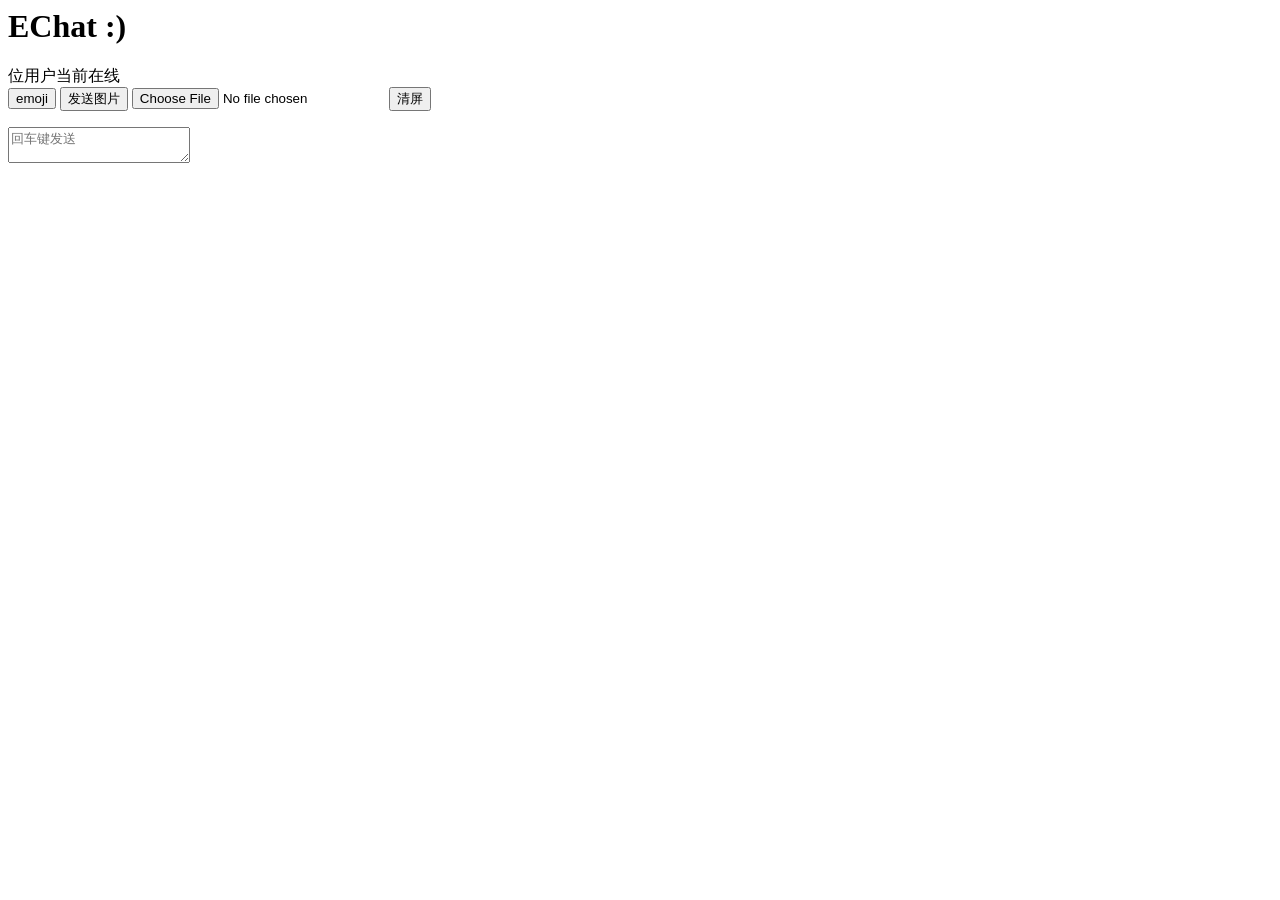
==== src/main/resources/templates/chatroom.html @ 38424394 "Initial commit" ====
<html  xmlns:th="http://www.thymeleaf.org" >
<head>
    <title>EChat</title>
    <!-- chatroom css样式文件 -->
    <link rel="stylesheet" type="text/css" href="/css/main.css"/>
    <!-- Bootstrap 核心 CSS 文件 -->
    <link rel="stylesheet" type="text/css" href="/css/bootstrap.css">
    <link rel="shortcut icon" href="/image/favicon.ico" type="image/x-icon"/>
    <style type="text/css" >
        body{
            background-image:url(/image/1.jpg);
            background-position:center;
            background-repeat:no-repeat;
            background-size: cover;
        }
    </style>
</head>
<body>
<div class="wrapper">
    <div class="banner">
        <h1>EChat :)</h1>
        <div id="activeUserWraper">
            <span class="label label-info" id="status"></span><span class="label">位用户当前在线</span>
        </div>
    </div>
    <div id="historyMsg">
    </div>
    <div class="controls">
        <div class="items">
            <input id="uploadUrl" type="hidden" value="/upload/image">
            <input id="websocketUrl" type="hidden" value="/websocket">
            <input id="emojiBaseUri" type="hidden" value="/media/emoji/">
            <form id="sendImageForm" enctype="multipart/form-data" method="post">
                <input id="emoji" class="btn btn-primary" type="button" value="emoji" title="emoji"/>
                <label for="sendImage" class="imageLable">
                    <input id="sendImageBtn" class="btn btn-success" type="button" value="发送图片"/>
                    <input id="sendImage" type="file" value="发送图片" name="image" accept="image/jpg,image/jpeg,image/png,image/gif"/>
                </label>
                <input id="clearBtn" class="btn btn-warning" type="button" value="清屏" title="清除屏幕消息"/>
                <input id="myName" type="hidden" name="userName" th:value="${userName}">
            </form>
        </div>
        <textarea class="form-control" id="messageInput" placeHolder="回车键发送"></textarea>
        <div id="emojiWrapper">
        </div>
    </div>
</div>

<script src="/js/jquery.js"></script>
<script src="/js/sockjs.js"></script>
<script src="/js/stomp.js"></script>
<script src="/js/bootstrap.js"></script>
<script src="/js/chatroom.js"></script>
</body>
</html>
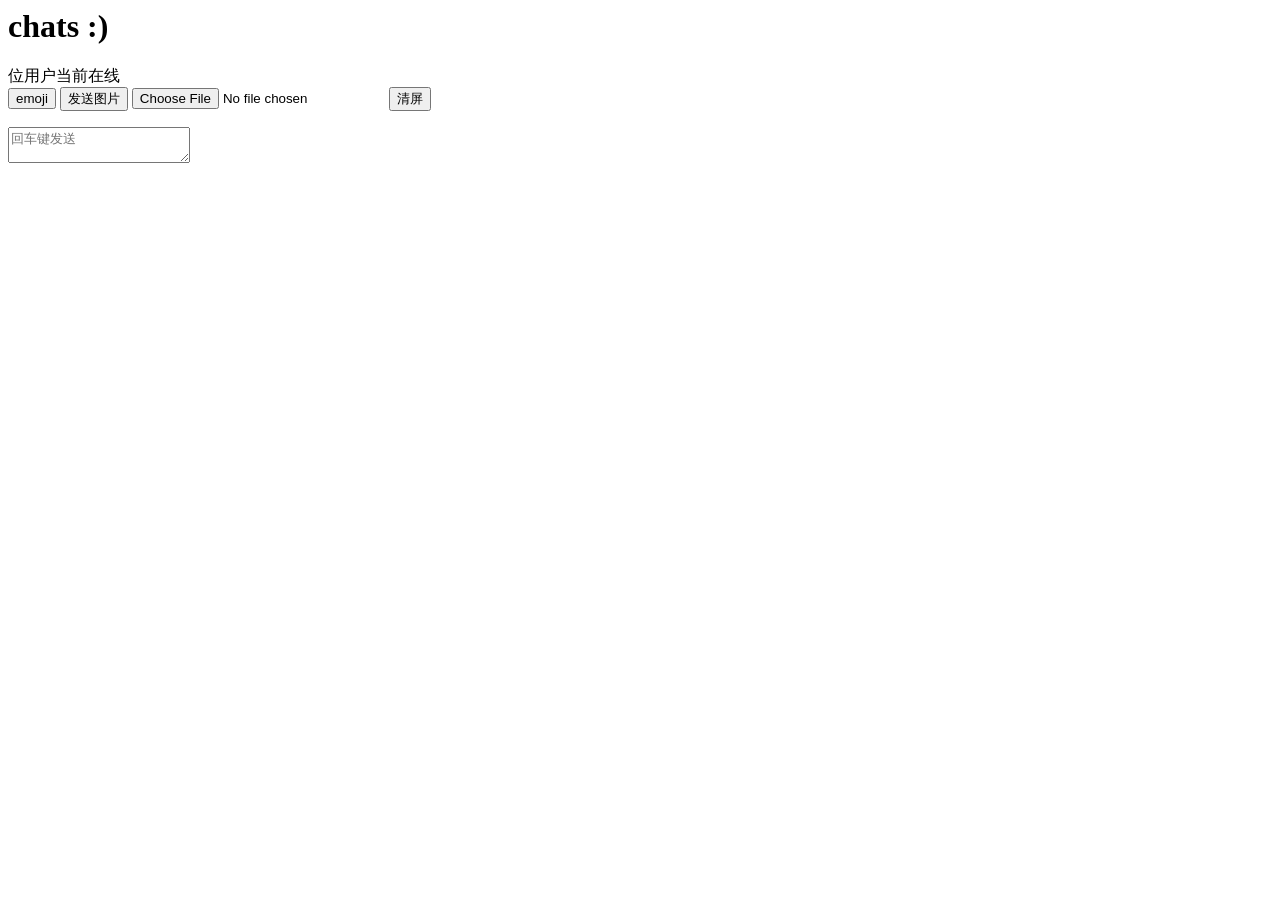
==== commit 1b9bfbd0: "修改项目名" ====
--- a/src/main/resources/templates/chatroom.html
+++ b/src/main/resources/templates/chatroom.html
@@ -1,14 +1,14 @@
 <html  xmlns:th="http://www.thymeleaf.org" >
 <head>
-    <title>EChat</title>
+    <title>chats</title>
     <!-- chatroom css样式文件 -->
     <link rel="stylesheet" type="text/css" href="/css/main.css"/>
     <!-- Bootstrap 核心 CSS 文件 -->
     <link rel="stylesheet" type="text/css" href="/css/bootstrap.css">
     <link rel="shortcut icon" href="/image/favicon.ico" type="image/x-icon"/>
-    <style type="text/css" >
+    <style type="text/css">
         body{
-            background-image:url(/image/1.jpg);
+            background-image:url(/image/bg.jpg);
             background-position:center;
             background-repeat:no-repeat;
             background-size: cover;
@@ -18,7 +18,7 @@
 <body>
 <div class="wrapper">
     <div class="banner">
-        <h1>EChat :)</h1>
+        <h1>chats :)</h1>
         <div id="activeUserWraper">
             <span class="label label-info" id="status"></span><span class="label">位用户当前在线</span>
         </div>
@@ -52,4 +52,4 @@
 <script src="/js/bootstrap.js"></script>
 <script src="/js/chatroom.js"></script>
 </body>
-</html>+</html>
